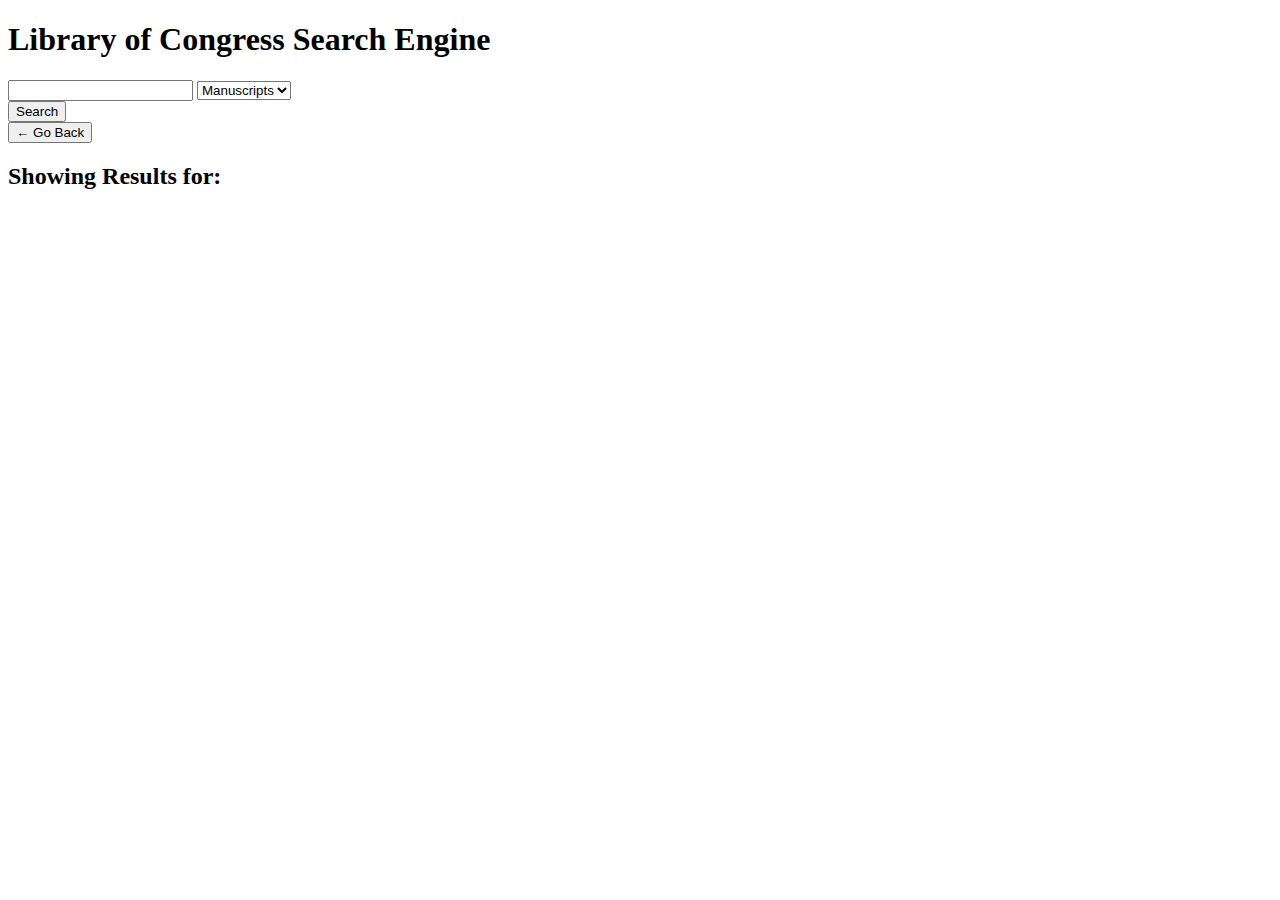
==== results.html @ 4e683dfa "adding second html page" ====
<!doctype html>
<html lang="en">
  <head>
    <meta charset="utf-8">
    <meta name="viewport" content="width=device-width, initial-scale=1">
    <title>Search Results</title>
    <link href="https://cdn.jsdelivr.net/npm/bootstrap@5.3.0-alpha1/dist/css/bootstrap.min.css" rel="stylesheet" integrity="sha384-GLhlTQ8iRABdZLl6O3oVMWSktQOp6b7In1Zl3/Jr59b6EGGoI1aFkw7cmDA6j6gD" crossorigin="anonymous">
  </head>

  <body class="flex-column min-100-vh">

    <main class="flex-row justify-space-between">
        <div class="col-12 col-md-4">
       
            <div class="card">
                <h1>Library of Congress Search Engine</h1>
                <input type="text">
                <select name="formats" id="formatType">
                    <option value="manuscripts">Manuscripts</option>
                    <option value="audio">Audio</option>
                    <option value="maps">Maps</option>
                    <option value="photos">Photos</option>
                </select><br>
                <button class="btn btn-success btn-lg">Search</button><br>
                <button class="btn btn-danger btn-lg">&#8592; Go Back</button>
            </div>

            <div class="col-12 col-md-8">
                <h2 class="subtitle">Showing Results for: <span id="libName"></span></h2>
                <div id="" class="list-group"></div>
            
            </div>  
        
        </div>

    </main>

    


    <script src="https://cdn.jsdelivr.net/npm/bootstrap@5.3.0-alpha1/dist/js/bootstrap.bundle.min.js" integrity="sha384-w76AqPfDkMBDXo30jS1Sgez6pr3x5MlQ1ZAGC+nuZB+EYdgRZgiwxhTBTkF7CXvN" crossorigin="anonymous"></script>
  </body>
</html>
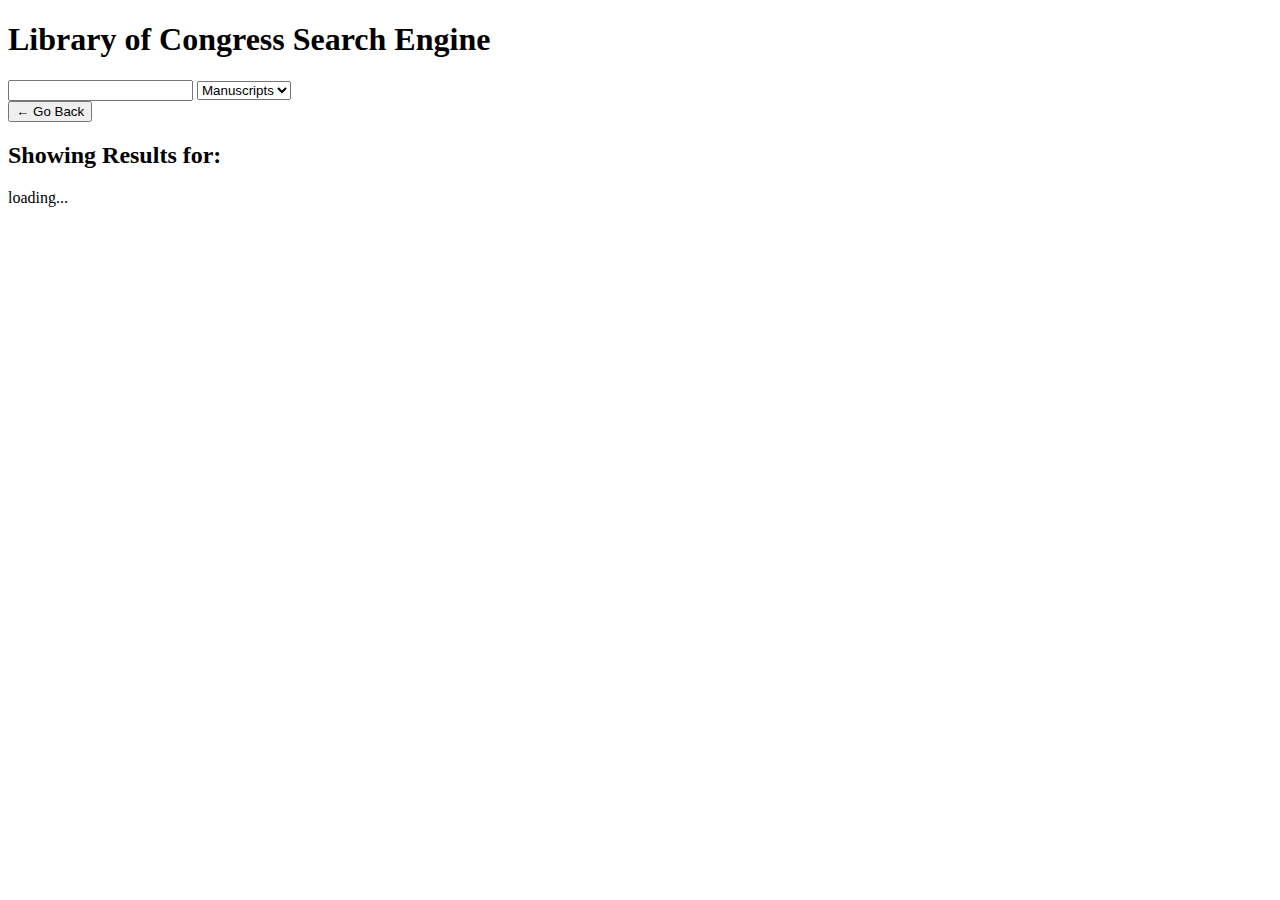
==== commit 67c8e17b: "adding for loop to displayResults" ====
--- a/results.html
+++ b/results.html
@@ -7,13 +7,13 @@
     <link href="https://cdn.jsdelivr.net/npm/bootstrap@5.3.0-alpha1/dist/css/bootstrap.min.css" rel="stylesheet" integrity="sha384-GLhlTQ8iRABdZLl6O3oVMWSktQOp6b7In1Zl3/Jr59b6EGGoI1aFkw7cmDA6j6gD" crossorigin="anonymous">
   </head>
 
-  <body class="flex-column min-100-vh">
+  <body class="min-100-vh">
 
-    <main class="flex-row justify-space-between">
-        <div class="col-12 col-md-4">
+    <main class="container">
+        <div class="row">
        
-            <div class="card">
-                <h1>Library of Congress Search Engine</h1>
+            <div class="col-3 card">
+                <h1 class="subtitle">Library of Congress Search Engine</h1>
                 <input type="text">
                 <select name="formats" id="formatType">
                     <option value="manuscripts">Manuscripts</option>
@@ -21,23 +21,23 @@
                     <option value="maps">Maps</option>
                     <option value="photos">Photos</option>
                 </select><br>
-                <button class="btn btn-success btn-lg">Search</button><br>
-                <button class="btn btn-danger btn-lg">&#8592; Go Back</button>
+                <button class="btn btn-danger btn-lg" id="back">&#8592; Go Back</button>
             </div>
 
-            <div class="col-12 col-md-8">
+            <div class="col-9 col-md-9">
                 <h2 class="subtitle">Showing Results for: <span id="libName"></span></h2>
-                <div id="" class="list-group"></div>
-            
+                <div id="results" class="list-group">loading...
+                  
+                </div>
             </div>  
-        
         </div>
-
     </main>
 
     
 
 
     <script src="https://cdn.jsdelivr.net/npm/bootstrap@5.3.0-alpha1/dist/js/bootstrap.bundle.min.js" integrity="sha384-w76AqPfDkMBDXo30jS1Sgez6pr3x5MlQ1ZAGC+nuZB+EYdgRZgiwxhTBTkF7CXvN" crossorigin="anonymous"></script>
+    <script src="https://code.jquery.com/jquery-3.5.1.min.js"></script>
+    <script src="./assets/scripts/results.js" ></script>
   </body>
 </html>